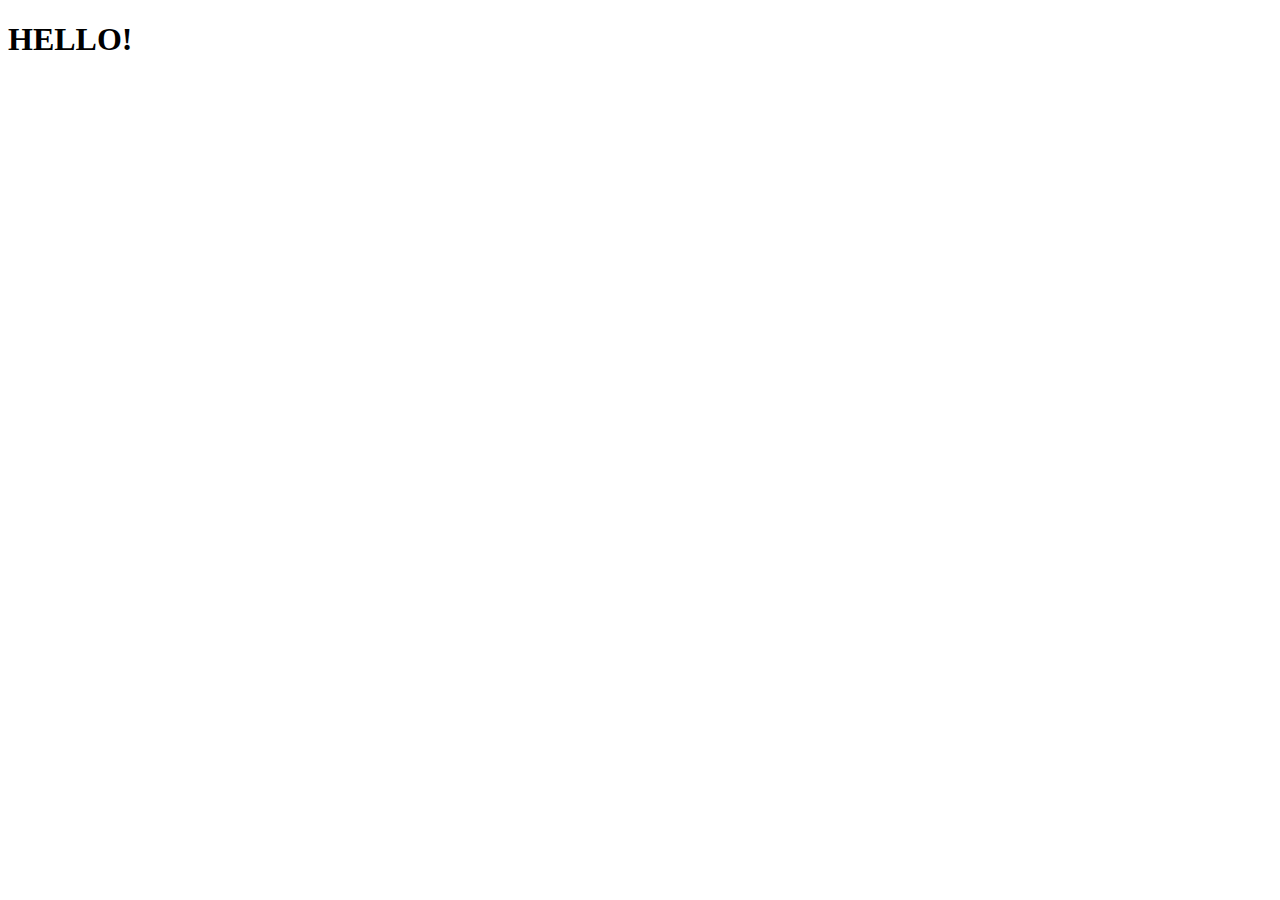
==== index.html @ 9bf86ab4 "First commit" ====
<!DOCTYPE html>
<html lang="en">
  <head>
    <meta charset="UTF-8" />
    <meta http-equiv="X-UA-Compatible" content="IE=edge" />
    <meta name="viewport" content="width=device-width, initial-scale=1.0" />
    <title>Document</title>
  </head>
  <body>
    <h1>HELLO!</h1>
  </body>
</html>
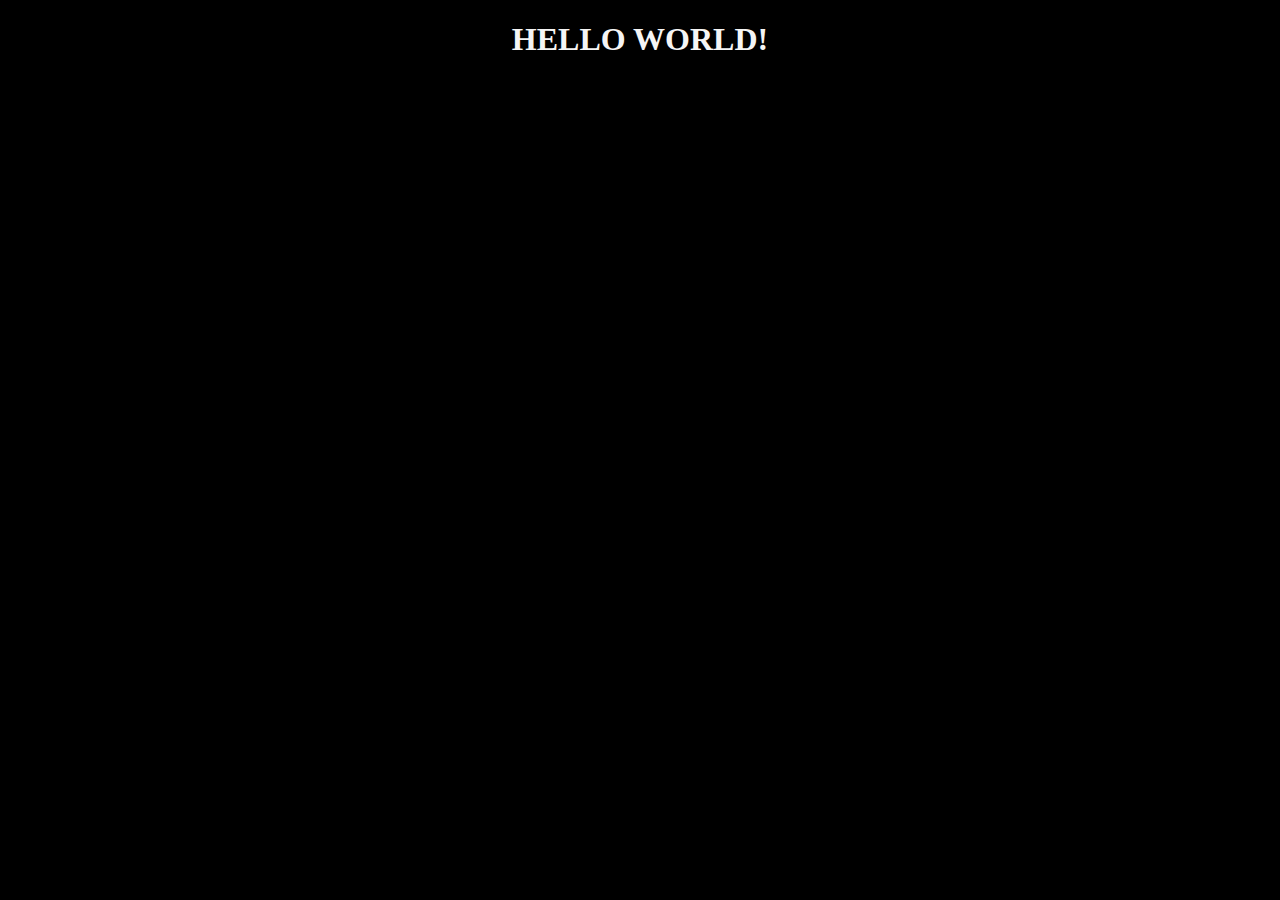
==== commit 379d1a05: "HELLO WORLD" ====
--- a/index.html
+++ b/index.html
@@ -5,8 +5,9 @@
     <meta http-equiv="X-UA-Compatible" content="IE=edge" />
     <meta name="viewport" content="width=device-width, initial-scale=1.0" />
     <title>Document</title>
+    <link rel="stylesheet" href="styles/main.css" />
   </head>
   <body>
-    <h1>HELLO!</h1>
+    <h1>HELLO WORLD!</h1>
   </body>
 </html>
--- a/styles/main.css
+++ b/styles/main.css
@@ -0,0 +1,7 @@
+body {
+  background-color: black;
+  text-align: center;
+}
+h1 {
+  color: whitesmoke;
+}
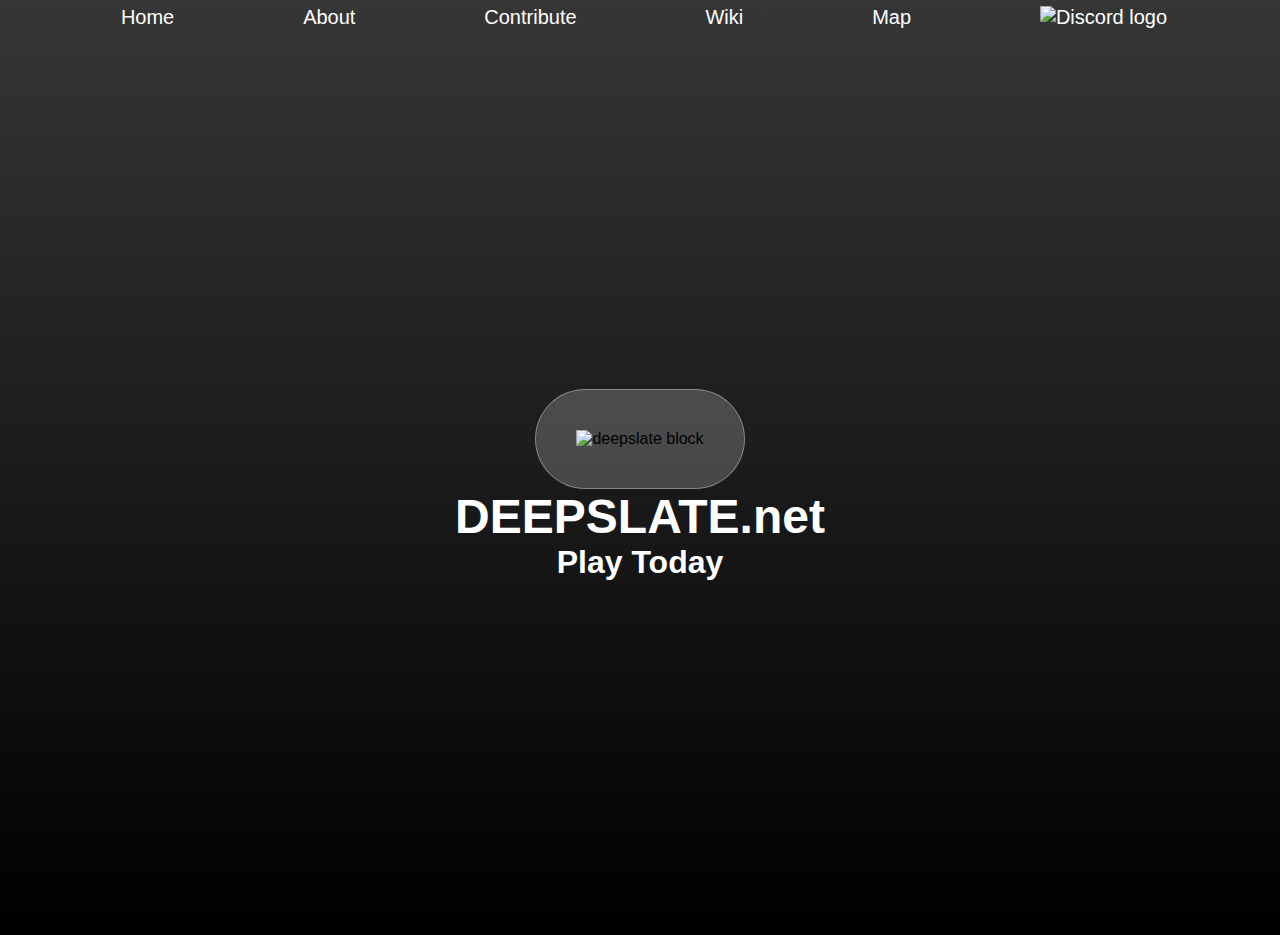
==== commit 26f8570e: "Total overhaul" ====
--- a/index.html
+++ b/index.html
@@ -2,12 +2,118 @@
 <html lang="en">
   <head>
     <meta charset="UTF-8" />
-    <meta http-equiv="X-UA-Compatible" content="IE=edge" />
     <meta name="viewport" content="width=device-width, initial-scale=1.0" />
-    <title>Document</title>
-    <link rel="stylesheet" href="styles/main.css" />
+    <title>Deepslate</title>
+    <link rel="stylesheet" href="main.css" />
+    <link rel="preconnect" href="https://fonts.googleapis.com" />
+    <link rel="preconnect" href="https://fonts.gstatic.com" crossorigin />
+    <link
+      href="https://fonts.googleapis.com/css2?family=EB+Garamond:wght@800&display=swap"
+      rel="stylesheet"
+    />
+    <link
+      rel="apple-touch-icon"
+      sizes="57x57"
+      href="favicon/apple-icon-57x57.png"
+    />
+    <link
+      rel="apple-touch-icon"
+      sizes="60x60"
+      href="favicon/apple-icon-60x60.png"
+    />
+    <link
+      rel="apple-touch-icon"
+      sizes="72x72"
+      href="favicon/apple-icon-72x72.png"
+    />
+    <link
+      rel="apple-touch-icon"
+      sizes="76x76"
+      href="favicon/apple-icon-76x76.png"
+    />
+    <link
+      rel="apple-touch-icon"
+      sizes="114x114"
+      href="favicon/apple-icon-114x114.png"
+    />
+    <link
+      rel="apple-touch-icon"
+      sizes="120x120"
+      href="favicon/apple-icon-120x120.png"
+    />
+    <link
+      rel="apple-touch-icon"
+      sizes="144x144"
+      href="favicon/apple-icon-144x144.png"
+    />
+    <link
+      rel="apple-touch-icon"
+      sizes="152x152"
+      href="favicon/apple-icon-152x152.png"
+    />
+    <link
+      rel="apple-touch-icon"
+      sizes="180x180"
+      href="favicon/apple-icon-180x180.png"
+    />
+    <link
+      rel="icon"
+      type="image/png"
+      sizes="192x192"
+      href="favicon/android-icon-192x192.png"
+    />
+    <link
+      rel="icon"
+      type="image/png"
+      sizes="32x32"
+      href="favicon/favicon-32x32.png"
+    />
+    <link
+      rel="icon"
+      type="image/png"
+      sizes="96x96"
+      href="favicon/favicon-96x96.png"
+    />
+    <link
+      rel="icon"
+      type="image/png"
+      sizes="16x16"
+      href="favicon/favicon-16x16.png"
+    />
+    <link rel="manifest" href="favicon/manifest.json" />
+    <meta name="msapplication-TileColor" content="#ffffff" />
+    <meta name="msapplication-TileImage" content="/ms-icon-144x144.png" />
+    <meta name="theme-color" content="#ffffff" />
   </head>
-  <body>
-    <h1>HELLO WORLD!</h1>
+  <body style="background: linear-gradient(rgb(54, 54, 54), black)">
+    <header>
+      <nav class="navbar">
+        <a href="index.html">Home</a>
+        <a href="about.html">About</a>
+        <a href="contribute.html">Contribute</a>
+        <a href="wiki.html">Wiki</a>
+        <a href="http://map.deepslate.net/#" target="_blank">Map</a>
+        <a href="https://discord.gg/UfBvCKY">
+          <img src="discord-botfinal.svg" alt="Discord logo" />
+        </a>
+      </nav>
+    </header>
+    <main>
+      <div class="wrapper">
+        <div class="img-wrapper">
+          <img
+            id="mainIcon"
+            class="deepslate-block"
+            src="Images/mainIcon/deepslate.png"
+            alt="deepslate block"
+          />
+        </div>
+        <h1>DEEPSLATE.net</h1>
+        <h2>Play Today</h2>
+      </div>
+    </main>
+
+    <!-- <img class="banner" src="Banner.svg" alt="Banner"  /> -->
+    <script src="script.js"></script>
   </body>
 </html>
--- a/main.css
+++ b/main.css
@@ -0,0 +1,191 @@
+body {
+  margin: 0;
+  font-family: -apple-system, BlinkMacSystemFont, "Segoe UI", Roboto, Helvetica,
+    Arial, sans-serif, "Apple Color Emoji", "Segoe UI Emoji", "Segoe UI Symbol";
+  background-color: rgb(39, 39, 39);
+  /* background: linear-gradient(rgb(54, 54, 54), black); */
+
+  min-height: 100vh;
+}
+main {
+  height: 100vh;
+}
+.parallax {
+  background-image: url(images/dynastyfull.jpeg);
+  height: 100%;
+  background-attachment: fixed;
+  background-position: center;
+  background-repeat: no-repeat;
+  background-size: cover;
+  z-index: 1;
+  display: flex;
+  align-items: center;
+  justify-content: center;
+}
+.parallax2 {
+  background-image: url(Images/ValhallaNight.jpeg);
+  height: 100%;
+  background-attachment: fixed;
+  background-position: center;
+  background-repeat: no-repeat;
+  background-size: cover;
+  z-index: 1;
+  display: flex;
+  align-items: center;
+  justify-content: center;
+}
+.parallax3 {
+  background-image: url(Images/Avalon\ Day.jpeg);
+  height: 100%;
+  background-attachment: fixed;
+  background-position: center;
+  background-repeat: no-repeat;
+  background-size: cover;
+  z-index: 1;
+  display: flex;
+  align-items: center;
+  justify-content: center;
+}
+.parallax4 {
+  background-image: url(Images/ArcadiaDay.jpeg);
+  height: 100%;
+  background-attachment: fixed;
+  background-position: center;
+  background-repeat: no-repeat;
+  background-size: cover;
+  z-index: 1;
+  display: flex;
+  align-items: center;
+  justify-content: center;
+}
+.navbar {
+  fill: black;
+  display: flex;
+  align-items: center;
+  justify-content: space-evenly;
+}
+
+.banner {
+  position: fixed;
+  top: 0;
+}
+.deepslate-block {
+  width: 20vw;
+  z-index: 1;
+  position: relative;
+}
+
+.wrapper {
+  display: flex;
+  height: 100vh;
+  flex-direction: column;
+  justify-content: center;
+  align-items: center;
+}
+
+.img-wrapper {
+  padding: 40px;
+  border-radius: 10000px;
+  background: #fff3;
+  border: 1px solid #fff5;
+  transition: 1s ease-in-out;
+}
+
+h1 {
+  font-size: 3em;
+  font-weight: 900;
+  color: white;
+  margin: 0em;
+}
+h2 {
+  font-size: 2em;
+  color: white;
+  margin: 0em;
+}
+p {
+  color: white;
+  margin: 0em;
+  font-size: 1.5em;
+}
+
+.navbar a {
+  color: white;
+  text-decoration: none;
+  padding: 6px 8px 6px 16px;
+  font-size: 1.25rem;
+  z-index: 1;
+}
+.navbar a:hover {
+  color: rgb(168, 168, 168);
+}
+
+/* .wrapper-top {
+  display: flex;
+  height: 100vh;
+  flex-direction: column;
+  justify-content: center;
+  align-items: center;
+  position: absolute;
+} */
+
+.img-wrapper-top {
+  display: flex;
+  justify-content: center;
+  align-items: center;
+  padding: 40px;
+  border-radius: 10000px;
+  background: #fff3;
+  border: 1px solid #fff5;
+  transition: 1s ease-in-out;
+}
+/* .img-wrapper:hover {
+  transform: scale(0.85);
+} */
+.teamdesc {
+  height: 75px;
+  display: flex;
+  justify-content: center;
+  align-items: center;
+  border: 1px solid rgba(255, 255, 255, 0.185);
+}
+.teambox {
+  margin: 1vh;
+  padding: 10px;
+  background: rgba(0, 0, 0, 0.39);
+  border: 2px solid #fff5;
+  backdrop-filter: blur(10px);
+  display: block;
+  text-align: center;
+  align-items: center;
+}
+.donatebox {
+  margin: 1vh;
+  padding: 10px;
+  background: rgba(0, 0, 0, 0.39);
+  border: 2px solid #fff5;
+  backdrop-filter: blur(10px);
+  display: flex;
+}
+#paragraphBox {
+  text-align: left;
+  margin: 1vh;
+  padding: 10px;
+  background: rgba(0, 0, 0, 0.39);
+  border: 2px solid #fff5;
+  backdrop-filter: blur(10px);
+}
+#donateLink {
+  color: white;
+  text-decoration: none;
+  font-size: 2em;
+}
+#kev {
+  color: cyan;
+}
+.iconButton {
+  background-color: rgba(0, 0, 0, 0);
+  border: none;
+}
+.teamText {
+  text-align: left;
+}
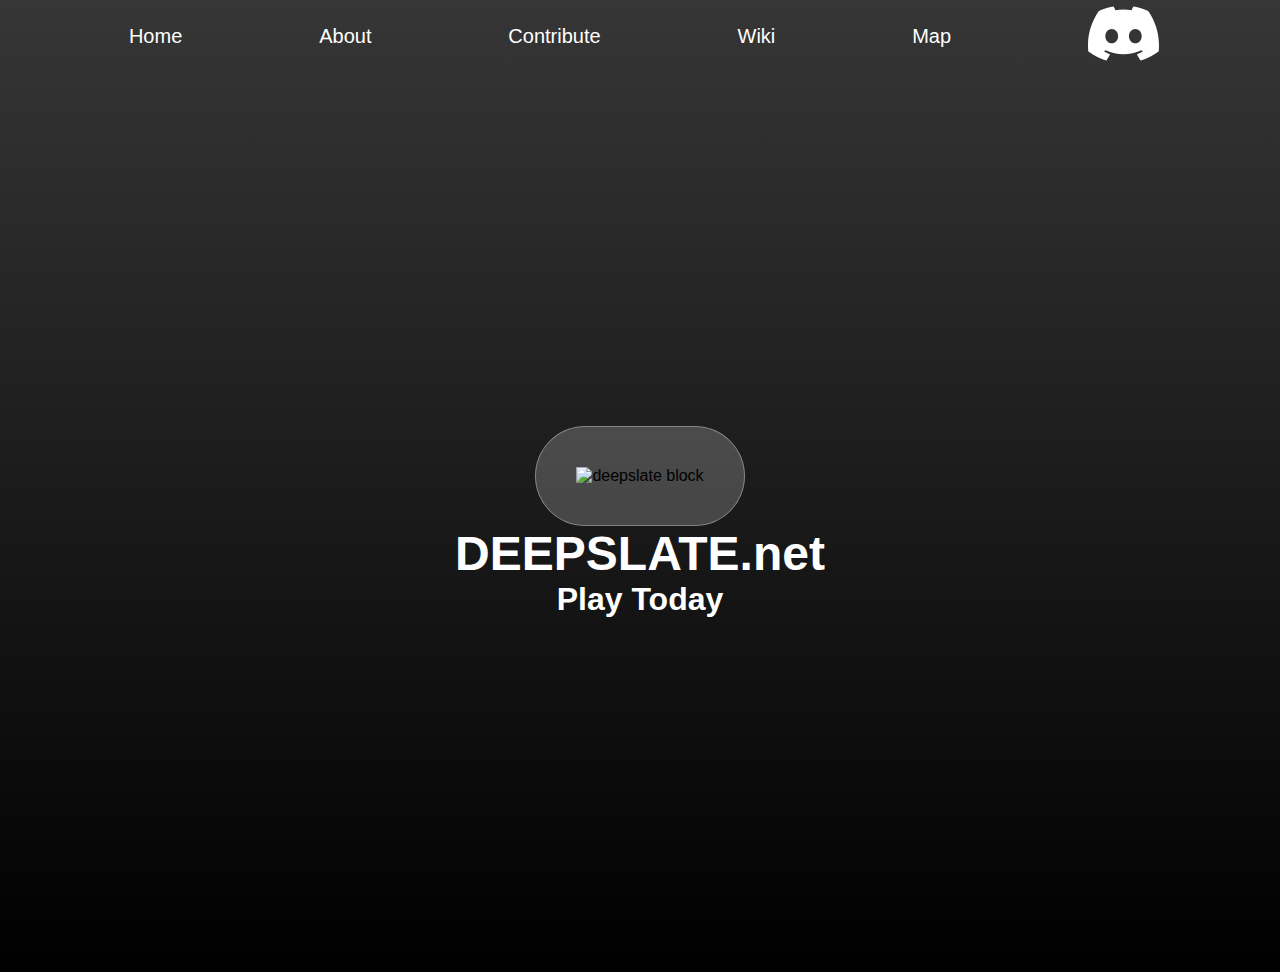
==== commit 30d956ee: "many things" ====
--- a/index.html
+++ b/index.html
@@ -114,6 +114,6 @@
     </main>
 
     <!-- <img class="banner" src="Banner.svg" alt="Banner"  /> -->
-    <script src="script.js"></script>
+    <script src="scripts/script.js"></script>
   </body>
 </html>
